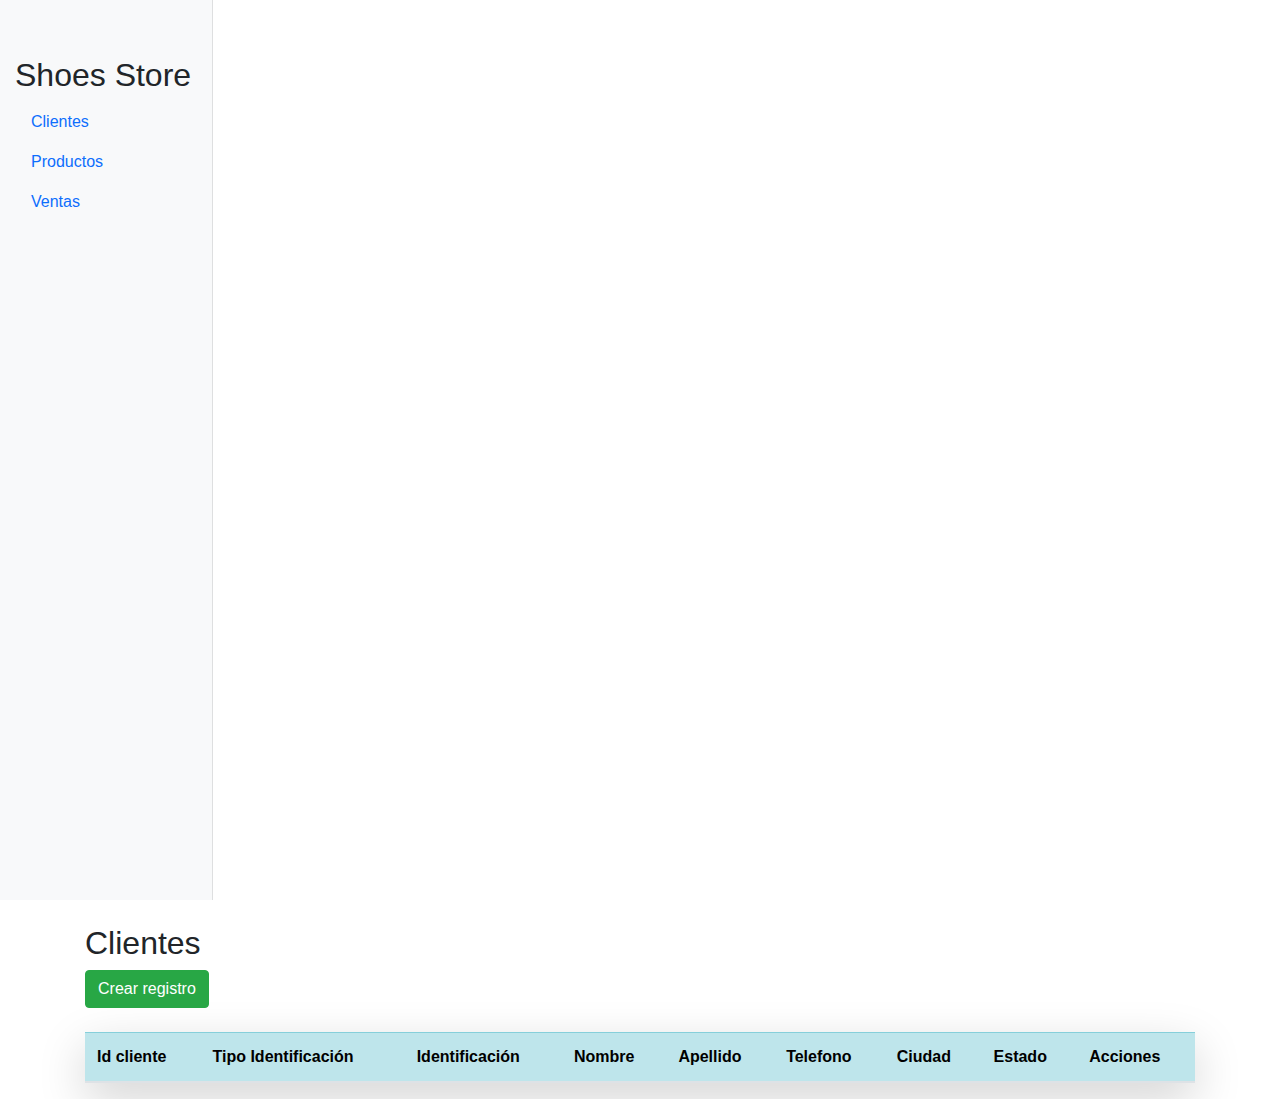
==== shoStoreFronend/views/clientes.html @ 7c74fb42 "first commit" ====
<!DOCTYPE html>
<html lang="en">
<head>
    <meta charset="UTF-8">
    <meta name="viewport" content="width=device-width, initial-scale=1.0">
    <title>Shoes Store</title>
    <link rel="stylesheet" href="../css/index.css">

    <link href="https://cdn.jsdelivr.net/npm/bootstrap@5.3.3/dist/css/bootstrap.min.css" rel="stylesheet" integrity="sha384-QWTKZyjpPEjISv5WaRU9OFeRpok6YctnYmDr5pNlyT2bRjXh0JMhjY6hW+ALEwIH" crossorigin="anonymous">

    <link rel="stylesheet" href="https://stackpath.bootstrapcdn.com/bootstrap/4.5.2/css/bootstrap.min.css">
</head>
<body>
    <div class="container-fluid">
        <div class="row">
            <!-- Menú lateral -->
            <nav class="col-md-2 d-none d-md-block bg-light sidebar">
                <div class="sidebar-sticky">
                    <h2>Shoes Store</h2>

                    <ul class="nav flex-column">
                        <li class="nav-item">
                            <a class="nav-link active" href="clientes.html">Clientes</a>
                        </li>
                        <li class="nav-item">
                            <a class="nav-link" href="productos.html">Productos</a>
                        </li>
                        <li class="nav-item">
                            <a class="nav-link" href="ventas.html">Ventas</a>
                        </li>
                    </ul>
                </div>
            </nav>

            <!-- Contenido principal -->
            <main class="container">

                <div class="header">
                    <h2 class="mt-4">Clientes</h2>
                   <a href="./forms/clientes.html">
                       <button type="button" class="btn btn-success">Crear registro</button>
                   </a> 
                </div>

                <div id="outputData">           
                </br>
                    <table class="table table-hover shadow-lg">
                        <thead>
                            <tr class="table-info">
                                <th>Id cliente</th>
                                <th>Tipo Identificación</th>
                                <th>Identificación</th>
                                <th>Nombre</th>
                                <th>Apellido</th>
                                <th>Telefono</th>
                                <th>Ciudad</th>
                                <th>Estado</th>

                                <th colspan="3">Acciones</th>
                            </tr>
                        </thead>
                        <tbody id="resultData">
                             <!-- Aquí llegan los datos de la bd -->                    
                        </tbody>
                    </table>
                </div>
        
            </main>
            
        </div>
    </div>
    <script src="https://cdn.jsdelivr.net/npm/bootstrap@5.3.3/dist/js/bootstrap.bundle.min.js" integrity="sha384-YvpcrYf0tY3lHB60NNkmXc5s9fDVZLESaAA55NDzOxhy9GkcIdslK1eN7N6jIeHz" crossorigin="anonymous"></script>
    <script src="../js/clientes.js"></script>
</body>
</html>
---- shoStoreFronend/css/index.css ----
.sidebar {
    position: fixed;
    top: 0;
    bottom: 0;
    left: 0;
    z-index: 100;
    padding: 48px 0 0;
    box-shadow: inset -1px 0 0 rgba(0, 0, 0, .1);
}

.sidebar-sticky {
    position: relative;
    top: 0;
    height: calc(100vh - 48px);
    padding-top: .5rem;
    overflow-x: hidden;
    overflow-y: auto;
}
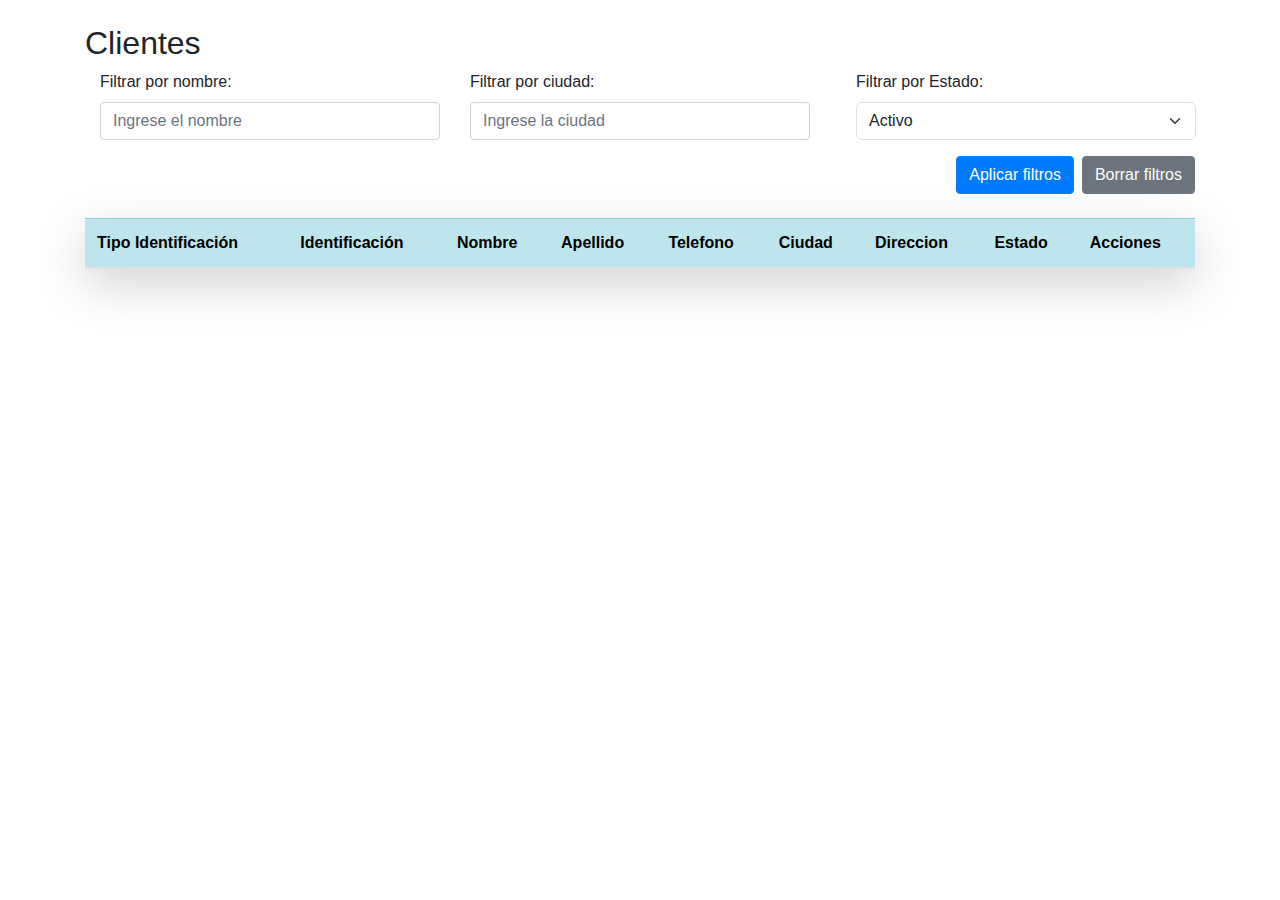
==== commit baecfc9a: "agregación de admin lte y creación de filtros" ====
--- a/shoStoreFronend/views/clientes.html
+++ b/shoStoreFronend/views/clientes.html
@@ -14,46 +14,62 @@
     <div class="container-fluid">
         <div class="row">
             <!-- Menú lateral -->
-            <nav class="col-md-2 d-none d-md-block bg-light sidebar">
-                <div class="sidebar-sticky">
-                    <h2>Shoes Store</h2>
-
-                    <ul class="nav flex-column">
-                        <li class="nav-item">
-                            <a class="nav-link active" href="clientes.html">Clientes</a>
-                        </li>
-                        <li class="nav-item">
-                            <a class="nav-link" href="productos.html">Productos</a>
-                        </li>
-                        <li class="nav-item">
-                            <a class="nav-link" href="ventas.html">Ventas</a>
-                        </li>
-                    </ul>
-                </div>
-            </nav>
+    
 
             <!-- Contenido principal -->
             <main class="container">
 
+
                 <div class="header">
-                    <h2 class="mt-4">Clientes</h2>
-                   <a href="./forms/clientes.html">
-                       <button type="button" class="btn btn-success">Crear registro</button>
-                   </a> 
+                    <div class="header-inputs">
+
+                        <h2 class="mt-4">Clientes</h2>
+                        
+                        <form id="filtrosCliente" class="d-flex">
+                            <div class="form-group col-4">
+                                <label for="direccion">Filtrar por nombre: </label>
+                                <input type="text" class="form-control" id="filtroNombre" placeholder="Ingrese el nombre">
+                            </div>
+                            <div class="form-group col-4">
+                                <label for="direccion">Filtrar por ciudad: </label>
+                        <input type="text" class="form-control" id="filtroCiudad" placeholder="Ingrese la ciudad">
+                    </div>
+                    
+                    <div class="form-group mx-3 col-4">
+                        <label for="direccion">Filtrar por Estado: </label>
+                        <select class="form-select" id="filtroEstado" aria-label="Default select example">
+                            <option value="Activo">Activo</option>
+                            <option value="Inactivo">Inactivo</option>
+                        </select>
+                    </div>
                 </div>
+                <div class="buttons d-flex justify-content-end">
+                    <button type="button" onclick="loadFilter()" class="btn btn-primary mr-2">Aplicar filtros</button>
+                    <button type="button" onclick="loadData()" class="btn btn-secondary">Borrar filtros</button>
+                </div>
+
+                   </form>
+
+
+                </div>
+
+
+                <!-- <a href="./forms/clientes.html">
+                    <button type="button" class="btn btn-success">Crear registro</button>
+                </a>  -->
 
                 <div id="outputData">           
                 </br>
                     <table class="table table-hover shadow-lg">
                         <thead>
                             <tr class="table-info">
-                                <th>Id cliente</th>
                                 <th>Tipo Identificación</th>
                                 <th>Identificación</th>
                                 <th>Nombre</th>
                                 <th>Apellido</th>
                                 <th>Telefono</th>
                                 <th>Ciudad</th>
+                                <th>Direccion</th>
                                 <th>Estado</th>
 
                                 <th colspan="3">Acciones</th>
@@ -70,6 +86,6 @@
         </div>
     </div>
     <script src="https://cdn.jsdelivr.net/npm/bootstrap@5.3.3/dist/js/bootstrap.bundle.min.js" integrity="sha384-YvpcrYf0tY3lHB60NNkmXc5s9fDVZLESaAA55NDzOxhy9GkcIdslK1eN7N6jIeHz" crossorigin="anonymous"></script>
-    <script src="../js/clientes.js"></script>
+    <script src="../js/clientesData.js"></script>
 </body>
 </html>
